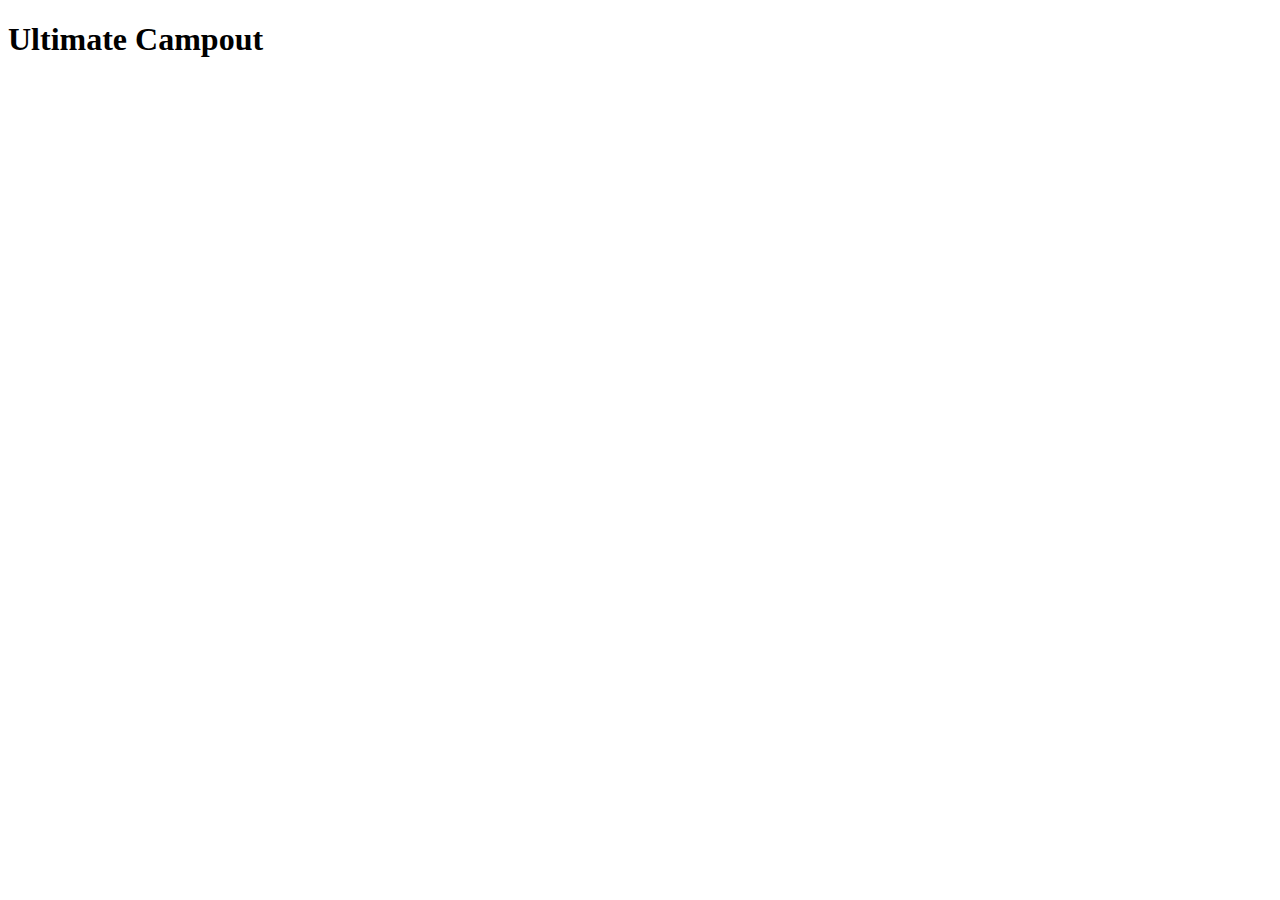
==== index.html @ 3bf87605 "Initial commit" ====
<!DOCTYPE HTML>
<html lang = "en">
<head>
  <title>Ultimate Campout</title>
  <meta charset = "UTF-8" />
</head>
<body>
  <h1>Ultimate Campout</h1>
  <iframe class="contest-iframe" frameborder="0" width="100%" id="requestCatFrame" name="requestCatFrame" scrolling="no" src="https://ibex.com/forms/ultimatecampout-form.ibx"></iframe>
</body>
</html>
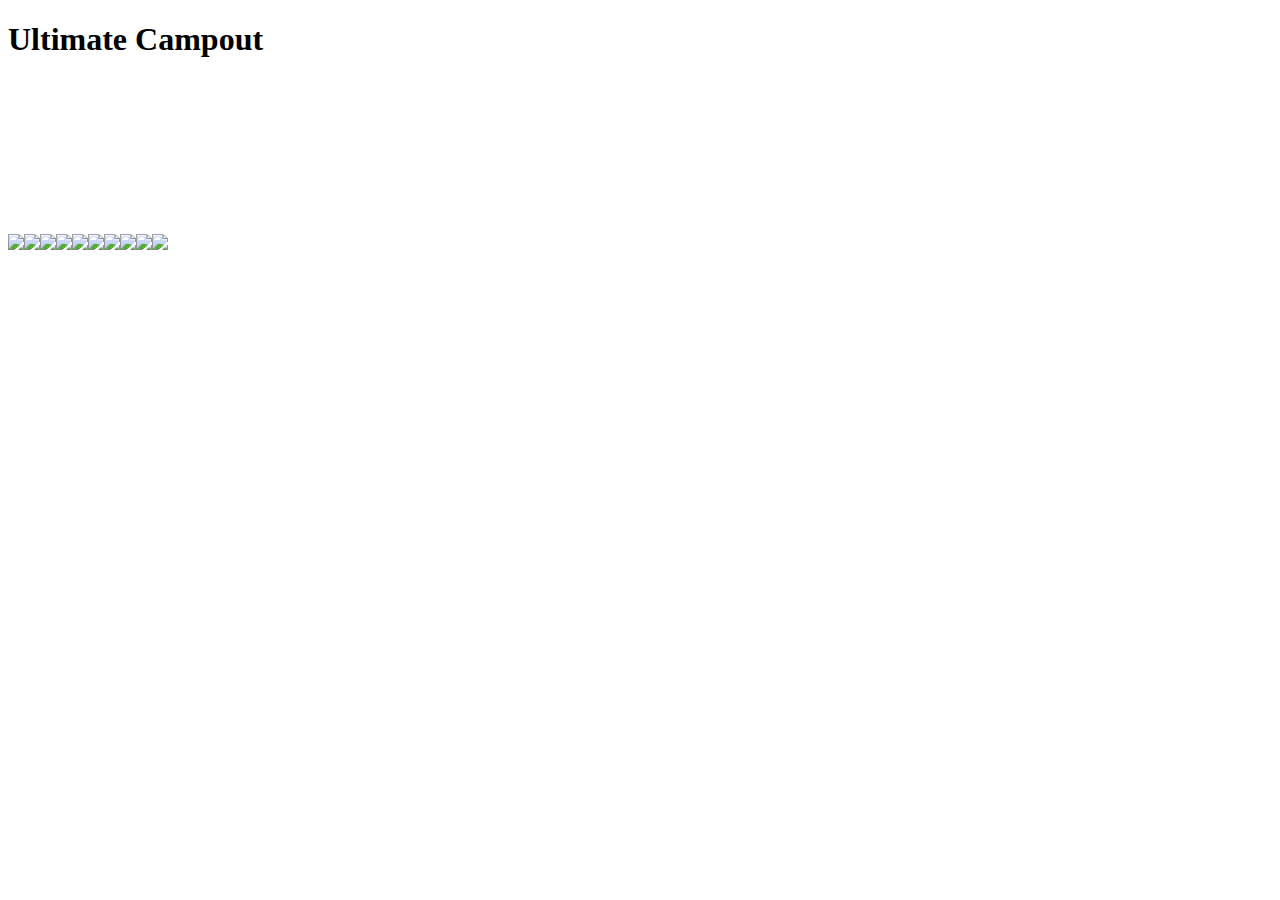
==== commit 819cd785: "Adds javascript to get random images" ====
--- a/index.html
+++ b/index.html
@@ -3,9 +3,15 @@
 <head>
   <title>Ultimate Campout</title>
   <meta charset = "UTF-8" />
+  <link rel="stylesheet" type="text/css" href="https://cloud.typography.com/6961376/7346172/css/fonts.css" />
+  <link rel="stylesheet" type="text/css" href="styles/styles.css" />
 </head>
 <body>
   <h1>Ultimate Campout</h1>
   <iframe class="contest-iframe" frameborder="0" width="100%" id="requestCatFrame" name="requestCatFrame" scrolling="no" src="https://ibex.com/forms/ultimatecampout-form.ibx"></iframe>
+
+  <div id="photo-tiles"></div>
+
+  <script src="app.js"></script>
 </body>
 </html>
--- a/styles/styles.css
+++ b/styles/styles.css
@@ -0,0 +1,5 @@
+* {
+  font-family: "Gotham Narrow A", "Gotham Narrow B";
+  font-style: normal;
+  font-weight: 700;
+}
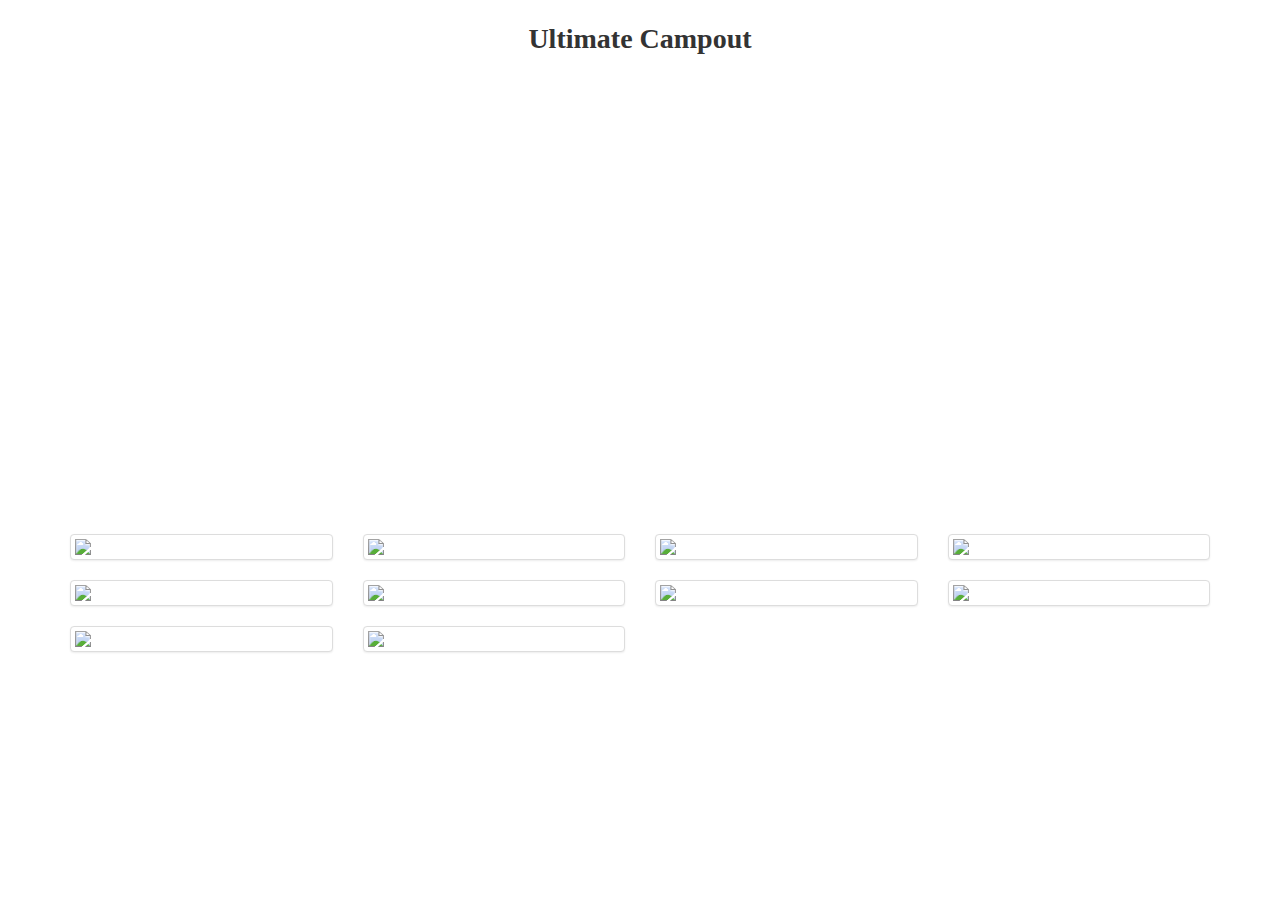
==== commit a431b8cb: "Adds boostrap and some styles" ====
--- a/index.html
+++ b/index.html
@@ -4,13 +4,19 @@
   <title>Ultimate Campout</title>
   <meta charset = "UTF-8" />
   <link rel="stylesheet" type="text/css" href="https://cloud.typography.com/6961376/7346172/css/fonts.css" />
+  <link rel="stylesheet" type="text/css" href="styles/bootstrap.css" />
+  <link rel="stylesheet" type="text/css" href="styles/bootstrap-theme.css" />
   <link rel="stylesheet" type="text/css" href="styles/styles.css" />
 </head>
 <body>
-  <h1>Ultimate Campout</h1>
-  <iframe class="contest-iframe" frameborder="0" width="100%" id="requestCatFrame" name="requestCatFrame" scrolling="no" src="https://ibex.com/forms/ultimatecampout-form.ibx"></iframe>
+  <div class="container">
+    <h1 class="page-title">Ultimate Campout</h1>
+    <iframe class="contest-iframe" frameborder="0" width="100%" id="requestCatFrame" name="requestCatFrame" scrolling="no" src="https://ibex.com/forms/ultimatecampout-form.ibx"></iframe>
 
-  <div id="photo-tiles"></div>
+    <div class="row">
+      <div id="photo-tiles"></div>
+    </div>
+  </div>
 
   <script src="app.js"></script>
 </body>
--- a/styles/styles.css
+++ b/styles/styles.css
@@ -3,3 +3,16 @@
   font-style: normal;
   font-weight: 700;
 }
+
+.photo-tile {
+  width: 400px;
+  display: inline-block;
+}
+
+.page-title {
+  text-align: center;
+}
+
+iframe {
+  height: 450px;
+}
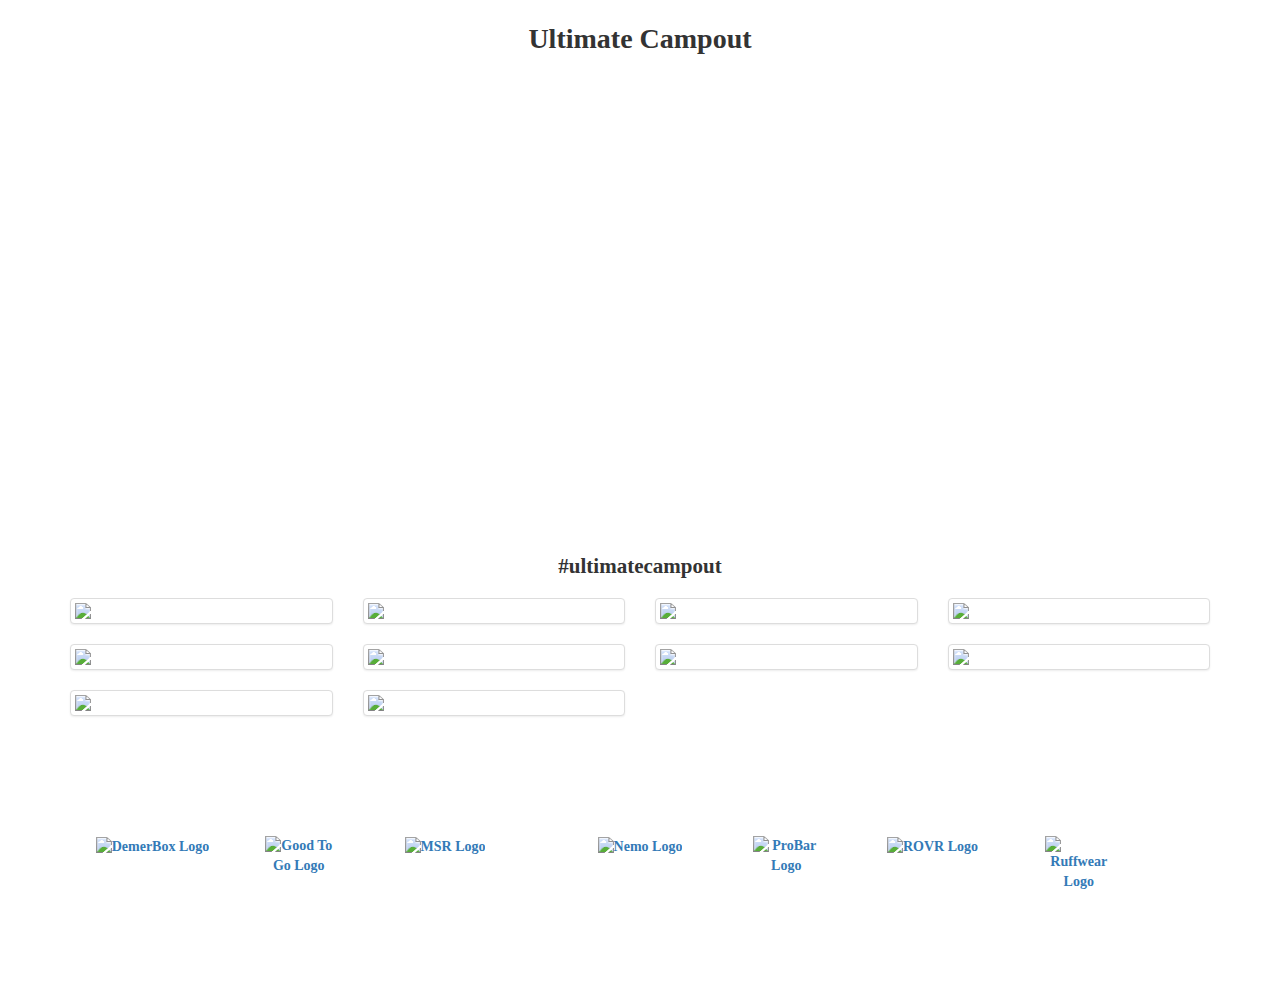
==== commit 0c58a449: "Adds sponsor logos" ====
--- a/index.html
+++ b/index.html
@@ -14,7 +14,46 @@
     <iframe class="contest-iframe" frameborder="0" width="100%" id="requestCatFrame" name="requestCatFrame" scrolling="no" src="https://ibex.com/forms/ultimatecampout-form.ibx"></iframe>
 
     <div class="row">
-      <div id="photo-tiles"></div>
+      <h2 class="page-title">#ultimatecampout</h2>
+      <div id="photo-tiles" class="photo-tiles"></div>
+    </div>
+
+    <div class="row logos">
+      <div class='logo col-xs-4 col-sm-2 col-md-2'>
+        <a href="https://demerbox.com/" target="_blank">
+          <img src="http://assets.ibex.com.s3.amazonaws.com/images/ultimatecampout/logos/DemerBox.jpg" alt="DemerBox Logo"/>
+        </a>
+      </div>
+      <div class='logo col-xs-4 col-sm-2 col-md-1'>
+        <a href="https://goodto-go.com/" target="_blank">
+          <img src="http://assets.ibex.com.s3.amazonaws.com/images/ultimatecampout/logos/Good-To-Go-Logo.jpg" alt="Good To Go Logo"/>
+        </a>
+      </div>
+      <div class='logo col-xs-4 col-sm-2 col-md-2'>
+        <a href="https://www.msrgear.com/" target="_blank">
+          <img src="http://assets.ibex.com.s3.amazonaws.com/images/ultimatecampout/logos/msr.jpg" alt="MSR Logo"/>
+        </a>
+      </div>
+      <div class='logo col-xs-4 col-sm-2 col-md-2'>
+        <a href="http://www.nemoequipment.com/" target="_blank">
+          <img src="http://assets.ibex.com.s3.amazonaws.com/images/ultimatecampout/logos/nemo.jpg" alt="Nemo Logo"/>
+        </a>
+      </div>
+      <div class='logo col-xs-4 col-sm-2 col-md-1'>
+        <a href="http://theprobar.com/" target="_blank">
+          <img src="http://assets.ibex.com.s3.amazonaws.com/images/ultimatecampout/logos/probar.jpg" alt="ProBar Logo"/>
+        </a>
+      </div>
+      <div class='logo col-xs-4 col-sm-2 col-md-2'>
+        <a href="http://www.rovrproducts.com/" target="_blank">
+          <img src="http://assets.ibex.com.s3.amazonaws.com/images/ultimatecampout/logos/rovr_logo.jpg" alt="ROVR Logo"/>
+        </a>
+      </div>
+      <div class='logo col-xs-4 col-sm-2 col-md-1'>
+        <a href="http://www.ruffwear.com/" target="_blank">
+          <img src="http://assets.ibex.com.s3.amazonaws.com/images/ultimatecampout/logos/Ruffwear.jpg" alt="Ruffwear Logo"/>
+        </a>
+      </div>
     </div>
   </div>
 
--- a/styles/styles.css
+++ b/styles/styles.css
@@ -16,3 +16,19 @@
 iframe {
   height: 450px;
 }
+
+.logo {
+  text-align: center;
+  height: 130px;
+  margin-bottom: 20px;
+}
+
+.logo img {
+  max-width: 100%;
+  max-height: 100%;
+}
+
+.photo-tiles {
+  margin-bottom: 100px;
+  overflow: hidden;
+}
